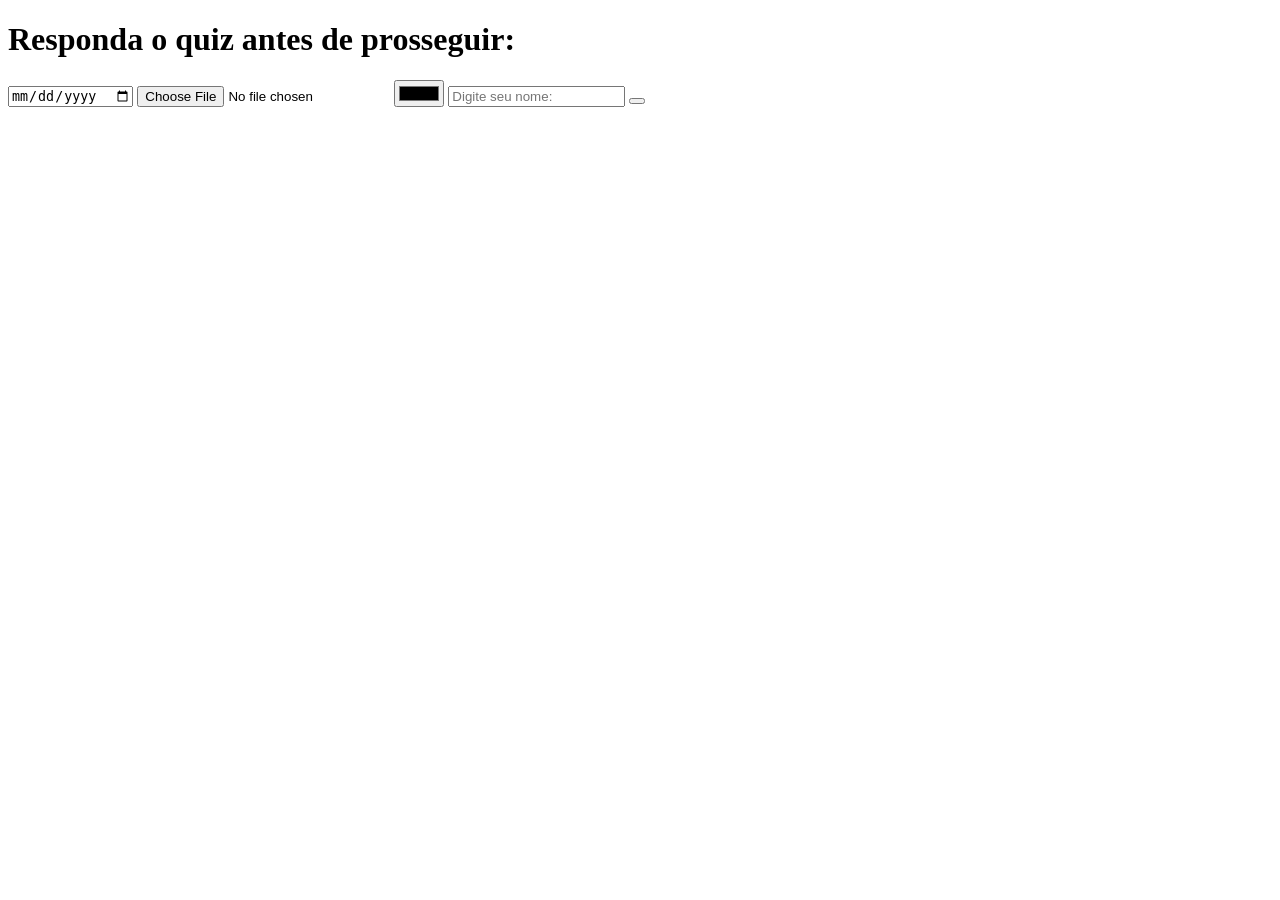
==== Program. WEB/Site 2 - hollow night/inicio.html @ 41fc149b "E" ====
<!DOCTYPE html>
<html lang="en">
<head>
    <meta charset="UTF-8">
    <meta name="viewport" content="width=device-width, initial-scale=1.0">
    <title>Hollow night bosses</title>
    <link rel="stylesheet" href="inicio.css">
</head>
<body>
    <div class="box">
        <h1>Responda o quiz antes de prosseguir:</h1>
        <input id="ano" class="ano" type="date" placeholder="Digite sua data de nascimento:">
        <input class="file" type="file" placeholder="Insira algum documento sobre sua experiencia com Hollow Night">
        <input id="cor" class="cor" type="color" placeholder="Escolha a cor que melhor te representa:">
        <input id="nome" class="nome" placeholder="Digite seu nome:">
        <button id="btn" class="btn" placeholder=""        
    </div>
    
</body>
</html>
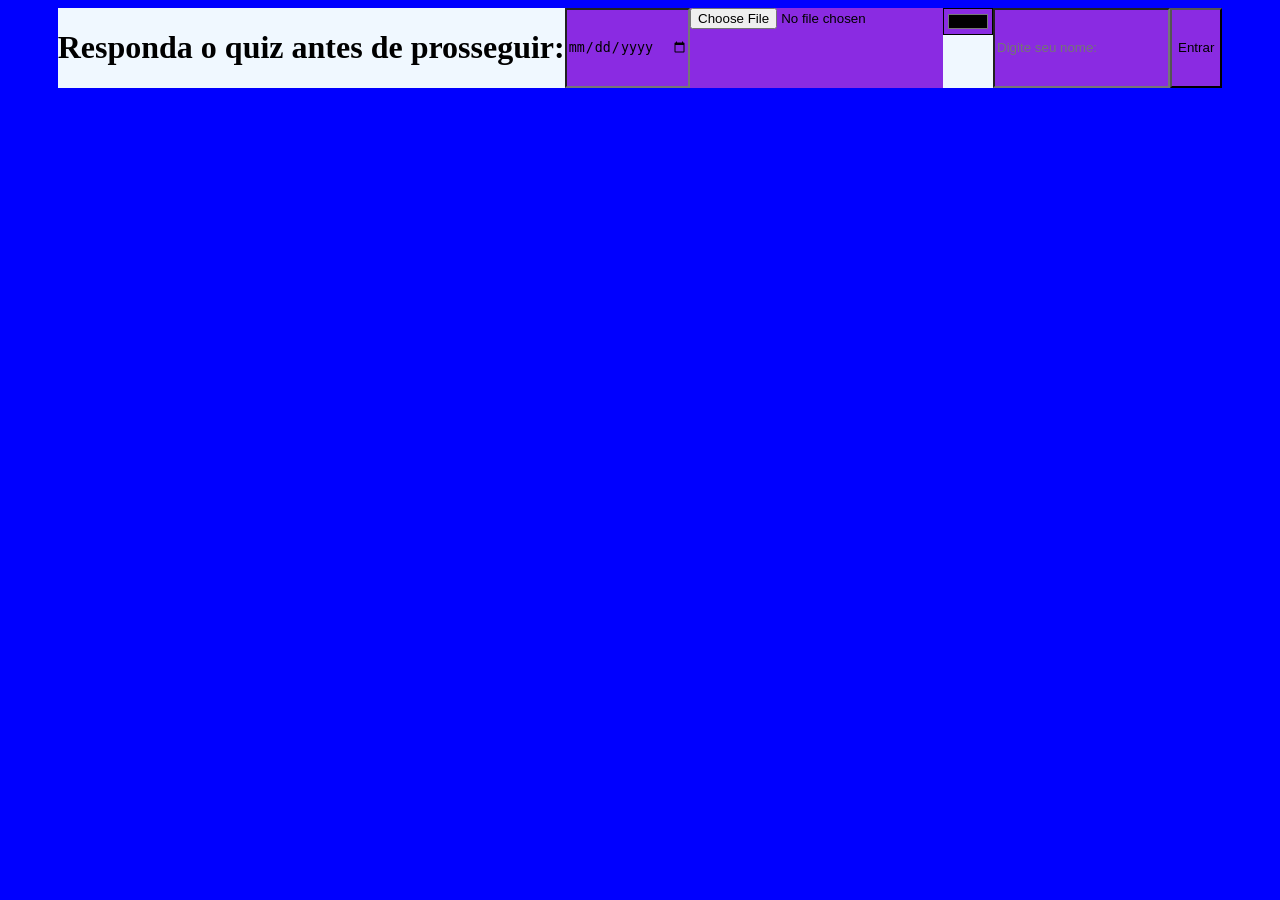
==== commit 3ca128bd: "O" ====
--- a/Program. WEB/Site 2 - hollow night/inicio.html
+++ b/Program. WEB/Site 2 - hollow night/inicio.html
@@ -13,7 +13,7 @@
         <input class="file" type="file" placeholder="Insira algum documento sobre sua experiencia com Hollow Night">
         <input id="cor" class="cor" type="color" placeholder="Escolha a cor que melhor te representa:">
         <input id="nome" class="nome" placeholder="Digite seu nome:">
-        <button id="btn" class="btn" placeholder=""        
+        <button id="btn" class="btn">Entrar</button>      
     </div>
     
 </body>
--- a/Program. WEB/Site 2 - hollow night/inicio.css
+++ b/Program. WEB/Site 2 - hollow night/inicio.css
@@ -0,0 +1,28 @@
+body{
+    background-color: blue;
+    display: flex;
+    justify-content: center;
+    align-items: center;
+    flex-direction: column;
+
+}
+
+.box{
+    background-color: aliceblue;
+    display: flex;
+    justify-content: center;
+
+}
+
+.ano,.file,.cor,.nome,.btn{
+    background-color: blueviolet;
+    display: flex;
+    justify-content: center;
+    align-items: center;
+    flex-direction: column;
+
+}
+
+.ano:hover, .file:hover, .cor:hover, .nome:hover, .btn:hover{
+    background-color: aquamarine;
+}
